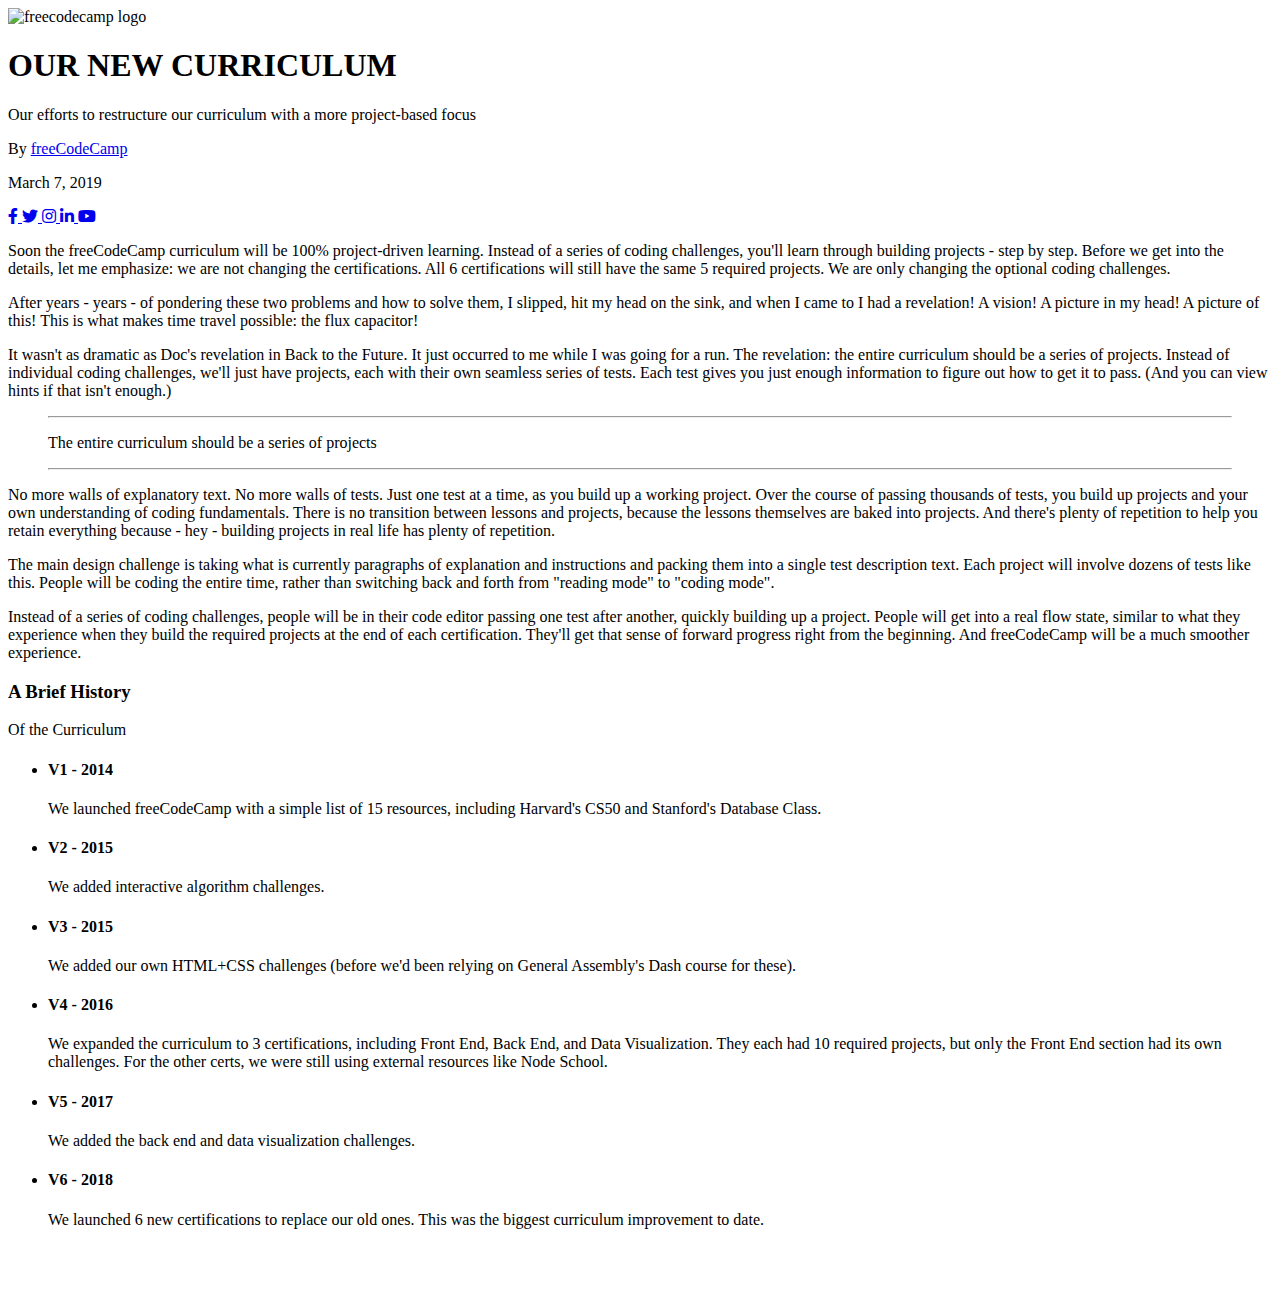
==== GRID_MAGAZIN/index.html @ fc03086b "continued with module" ====
<!DOCTYPE html>
<html lang="en">
  <head>
    <meta charset="UTF-8" />
    <meta name="viewport" content="width=device-width, initial-scale=1.0" />
    <title>Magazine</title>
    <link
      href="https://fonts.googleapis.com/css?family=Anton%7CBaskervville%7CRaleway&display=swap"
      rel="stylesheet"
    />
    <link
      rel="stylesheet"
      href="https://use.fontawesome.com/releases/v5.8.2/css/all.css"
    />
    <link rel="stylesheet" href="styles.css" />
  </head>
  <body>
    <main>
      <section class="heading">
        <header class="hero">
          <img
            src="https://cdn.freecodecamp.org/platform/universal/fcc_meta_1920X1080-indigo.png"
            alt="freecodecamp logo"
            loading="lazy"
            class="hero-img"
            width="400"
          />
          <h1 class="hero-title">OUR NEW CURRICULUM</h1>
          <p class="hero-subtitle">
            Our efforts to restructure our curriculum with a more project-based
            focus
          </p>
        </header>
        <div class="author">
          <p class="author-name">
            By
            <a href="https://freecodecamp.org" target="_blank" rel="noreferrer"
              >freeCodeCamp</a
            >
          </p>
          <p class="publish-date">March 7, 2019</p>
        </div>
        <div class="social-icons">
          <a href="https://www.facebook.com/freecodecamp/">
            <i class="fab fa-facebook-f"></i>
          </a>
          <a href="https://twitter.com/freecodecamp/">
            <i class="fab fa-twitter"></i>
          </a>
          <a href="https://instagram.com/freecodecamp">
            <i class="fab fa-instagram"></i>
          </a>
          <a href="https://www.linkedin.com/school/free-code-camp/">
            <i class="fab fa-linkedin-in"></i>
          </a>
          <a href="https://www.youtube.com/freecodecamp">
            <i class="fab fa-youtube"></i>
          </a>
        </div>
      </section>
      <section class="text">
        <p class="first-paragraph">
          Soon the freeCodeCamp curriculum will be 100% project-driven learning. Instead of a series of coding challenges, you'll learn through building projects - step by step. Before we get into the details, let me emphasize: we are not changing the certifications. All 6 certifications will still have the same 5 required projects. We are only changing the optional coding challenges.
        </p>
        <p>
          After years - years - of pondering these two problems and how to solve them, I slipped, hit my head on the sink, and when I came to I had a revelation! A vision! A picture in my head! A picture of this! This is what makes time travel possible: the flux capacitor!
        </p>
        <p>
          It wasn't as dramatic as Doc's revelation in Back to the Future. It
          just occurred to me while I was going for a run. The revelation: the entire curriculum should be a series of projects. Instead of individual coding challenges, we'll just have projects, each with their own seamless series of tests. Each test gives you just enough information to figure out how to get it to pass. (And you can view hints if that isn't enough.)
        </p>
        <blockquote>
          <hr />
          <p class="quote">
            The entire curriculum should be a series of projects
          </p>
          <hr />
        </blockquote>
        <p>
          No more walls of explanatory text. No more walls of tests. Just one
          test at a time, as you build up a working project. Over the course of passing thousands of tests, you build up projects and your own understanding of coding fundamentals. There is no transition between lessons and projects, because the lessons themselves are baked into projects. And there's plenty of repetition to help you retain everything because - hey - building projects in real life has plenty of repetition.
        </p>
        <p>
          The main design challenge is taking what is currently paragraphs of explanation and instructions and packing them into a single test description text. Each project will involve dozens of tests like this. People will be coding the entire time, rather than switching back and forth from "reading mode" to "coding mode".
        </p>
        <p>
          Instead of a series of coding challenges, people will be in their code editor passing one test after another, quickly building up a project. People will get into a real flow state, similar to what they experience when they build the required projects at the end of each certification. They'll get that sense of forward progress right from the beginning. And freeCodeCamp will be a much smoother experience.
        </p>
      </section>
      <section class="text text-with-images">
        <article class="brief-history">
          <h3 class="list-title">A Brief History</h3>
          <p>Of the Curriculum</p>
          <ul class="lists">
            <li>
              <h4 class="list-subtitle">V1 - 2014</h4>
              <p>
                We launched freeCodeCamp with a simple list of 15 resources,
                including Harvard's CS50 and Stanford's Database Class.
              </p>
            </li>
            <li>
              <h4 class="list-subtitle">V2 - 2015</h4>
              <p>We added interactive algorithm challenges.</p>
            </li>
            <li>
              <h4 class="list-subtitle">V3 - 2015</h4>
              <p>
                We added our own HTML+CSS challenges (before we'd been relying
                on General Assembly's Dash course for these).
              </p>
            </li>
            <li>
              <h4 class="list-subtitle">V4 - 2016</h4>
              <p>
                We expanded the curriculum to 3 certifications, including Front
                End, Back End, and Data Visualization. They each had 10 required
                projects, but only the Front End section had its own challenges.
                For the other certs, we were still using external resources like
                Node School.
              </p>
            </li>
            <li>
              <h4 class="list-subtitle">V5 - 2017</h4>
              <p>We added the back end and data visualization challenges.</p>
            </li>
            <li>
              <h4 class="list-subtitle">V6 - 2018</h4>
              <p>
                We launched 6 new certifications to replace our old ones. This
                was the biggest curriculum improvement to date.
              </p>
            </li>
          </ul>
        </article>
        <aside class="image-wrapper">
          <img>
          <img>
          <blockquote class="image-quote"></blockquote>
          <img>
        </aside>
      </section>
    </main>
  </body>
</html>
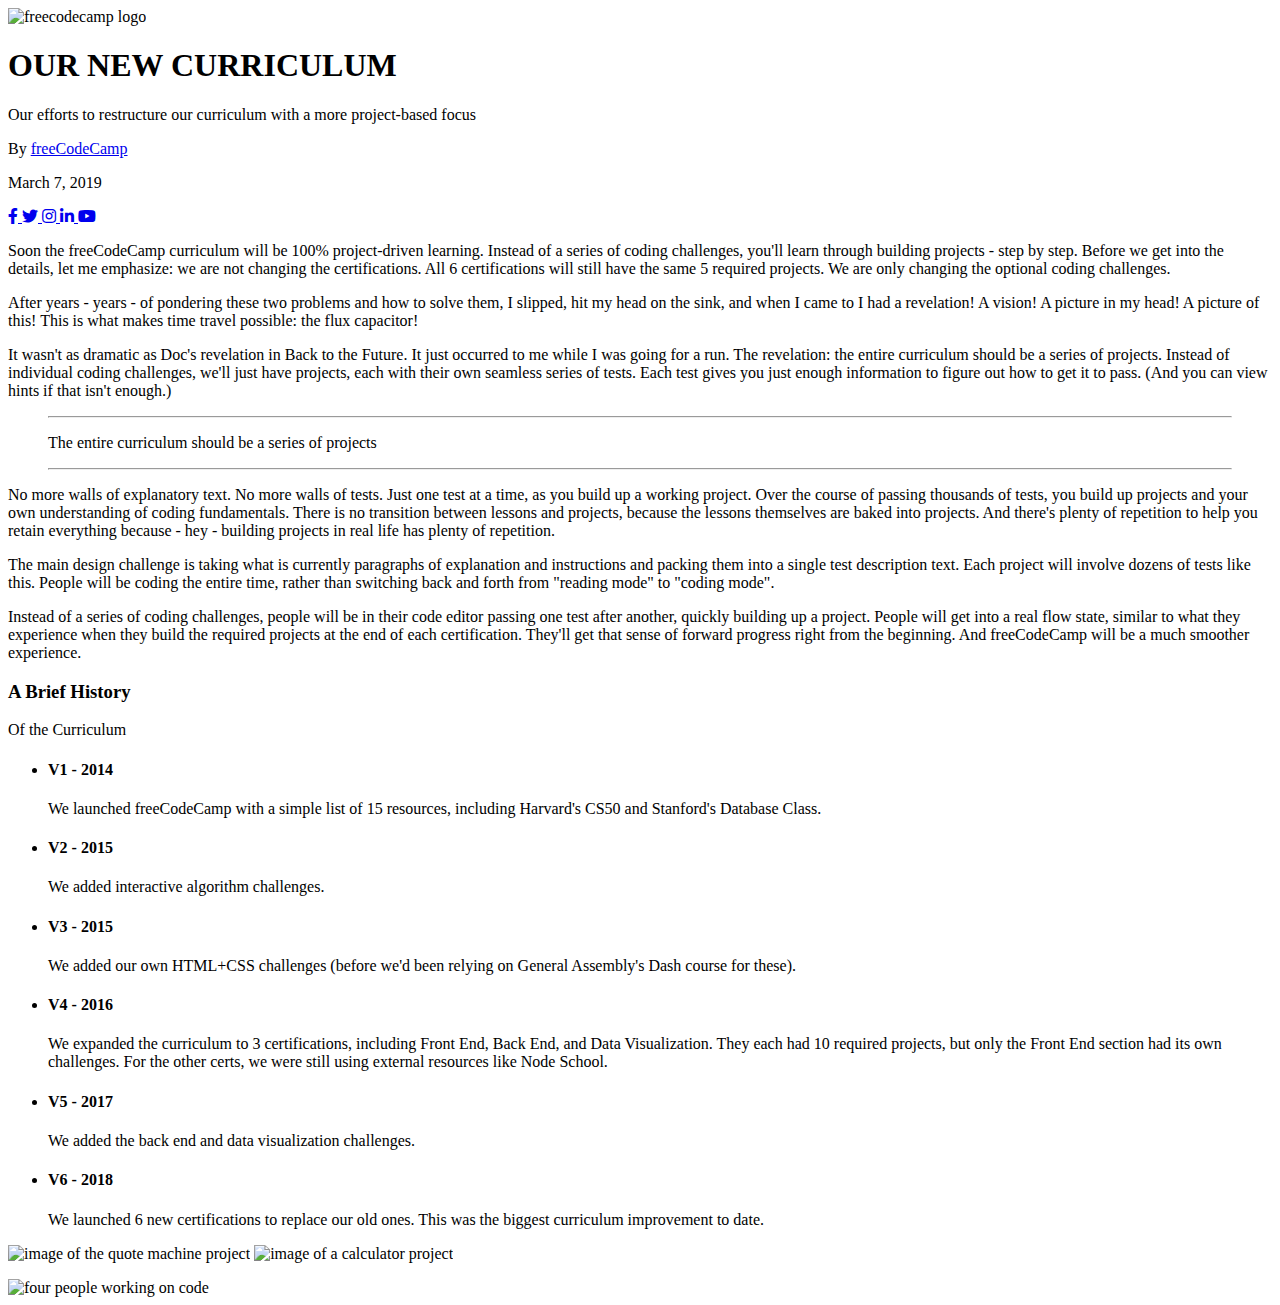
==== commit 0cc63482: "CONTINUED WITH THE MODULE" ====
--- a/GRID_MAGAZIN/index.html
+++ b/GRID_MAGAZIN/index.html
@@ -134,10 +134,33 @@
           </ul>
         </article>
         <aside class="image-wrapper">
-          <img>
-          <img>
-          <blockquote class="image-quote"></blockquote>
-          <img>
+          <img
+            src="https://cdn.freecodecamp.org/testable-projects-fcc/images/random-quote-machine.png"
+            alt="image of the quote machine project"
+            loading="lazy"
+            class="image-1"
+            width="600"
+            height="400"
+          />
+          <img
+            src="https://cdn.freecodecamp.org/testable-projects-fcc/images/calc.png"
+            alt="image of a calculator project"
+            loading="lazy"
+            class="image-2"
+            width="400"
+            height="400"
+          />
+          <blockquote class="image-quote">
+            
+          </blockquote>
+          <img
+            src="https://cdn.freecodecamp.org/testable-projects-fcc/images/survey-form-background.jpeg"
+            alt="four people working on code"
+            loading="lazy"
+            class="image-3"
+            width="600"
+            height="400"
+          />
         </aside>
       </section>
     </main>
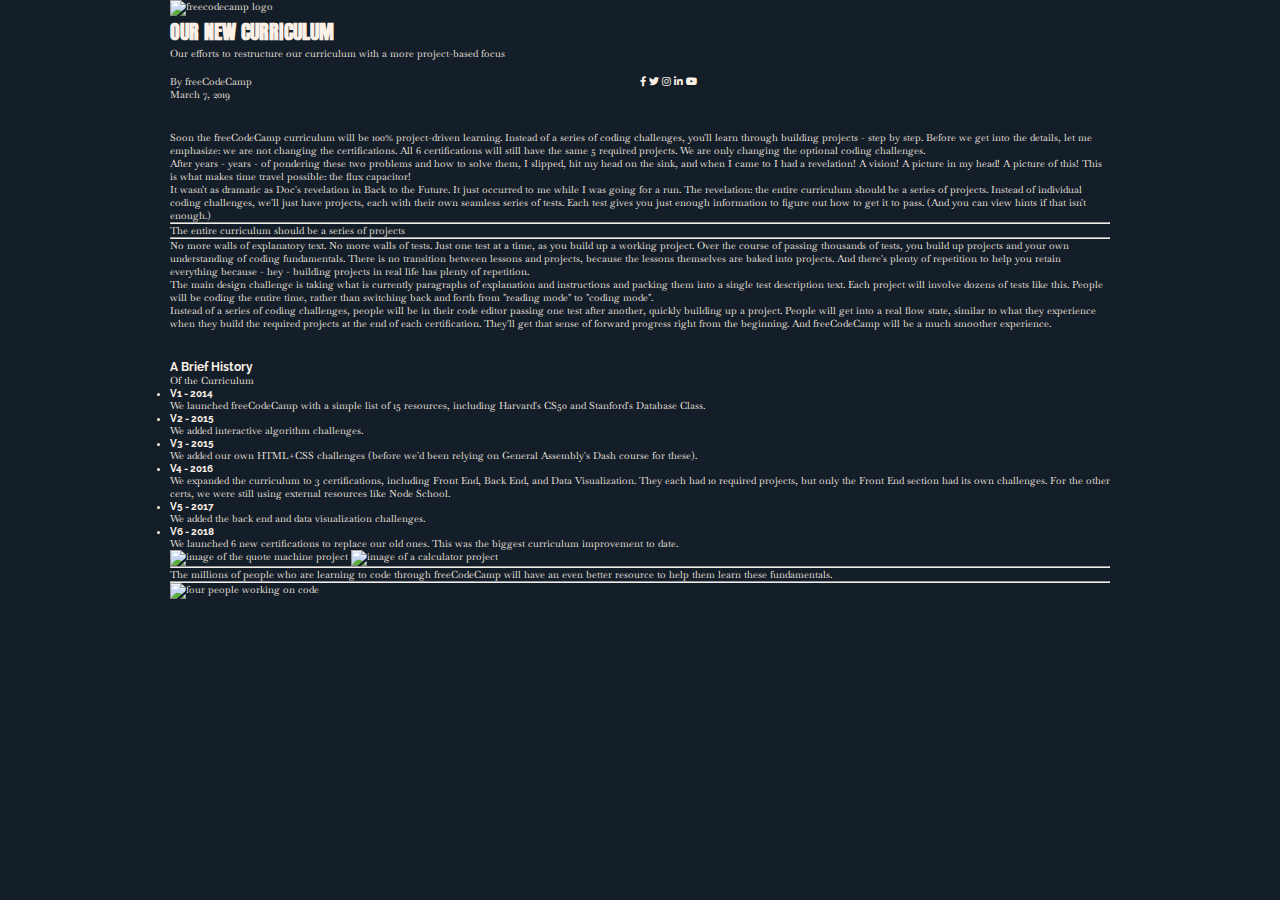
==== commit fd793dd7: "CONTINUED WITH GRID MODULE" ====
--- a/GRID_MAGAZIN/index.html
+++ b/GRID_MAGAZIN/index.html
@@ -106,8 +106,8 @@
             <li>
               <h4 class="list-subtitle">V3 - 2015</h4>
               <p>
-                We added our own HTML+CSS challenges (before we'd been relying
-                on General Assembly's Dash course for these).
+                We added our own HTML+CSS challenges (before we'd been relying on
+                General Assembly's Dash course for these).
               </p>
             </li>
             <li>
@@ -127,8 +127,8 @@
             <li>
               <h4 class="list-subtitle">V6 - 2018</h4>
               <p>
-                We launched 6 new certifications to replace our old ones. This
-                was the biggest curriculum improvement to date.
+                We launched 6 new certifications to replace our old ones. This was
+                the biggest curriculum improvement to date.
               </p>
             </li>
           </ul>
@@ -151,7 +151,13 @@
             height="400"
           />
           <blockquote class="image-quote">
-            
+            <hr />
+            <p class="quote">
+              The millions of people who are learning to code through freeCodeCamp
+              will have an even better resource to help them learn these
+              fundamentals.
+            </p>
+            <hr />
           </blockquote>
           <img
             src="https://cdn.freecodecamp.org/testable-projects-fcc/images/survey-form-background.jpeg"
--- a/GRID_MAGAZIN/styles.css
+++ b/GRID_MAGAZIN/styles.css
@@ -0,0 +1,51 @@
+*,
+::before,
+::after {
+  padding: 0;
+  margin: 0;
+}
+
+html {
+  font-size: 62.5%;
+  box-sizing: border-box;
+}
+
+body {
+  font-family: 'Baskervville', serif;
+  color: linen;
+  background-color: rgb(20, 30, 40);
+}
+
+h1 {
+  font-family: 'Anton', sans-serif;
+}
+
+h2, h3, h4, h5, h6 {
+  font-family: 'Raleway', sans-serif;
+}
+
+a {
+  text-decoration: none;
+  color: linen;
+}
+
+main {
+  display: grid;
+  grid-template-columns: minmax(2rem, 1fr) minmax(min-content, 94rem) minmax(2rem, 1fr);
+  row-gap: 3rem;
+}
+
+.heading {
+  grid-column: 2 / 3;
+  display: grid;
+  grid-template-columns: repeat(2, 1fr);
+  row-gap: 1.5rem;
+}
+
+.text {
+  grid-column: 2 / 3;
+}
+
+.hero {
+  grid-column: 1 / -1;
+}